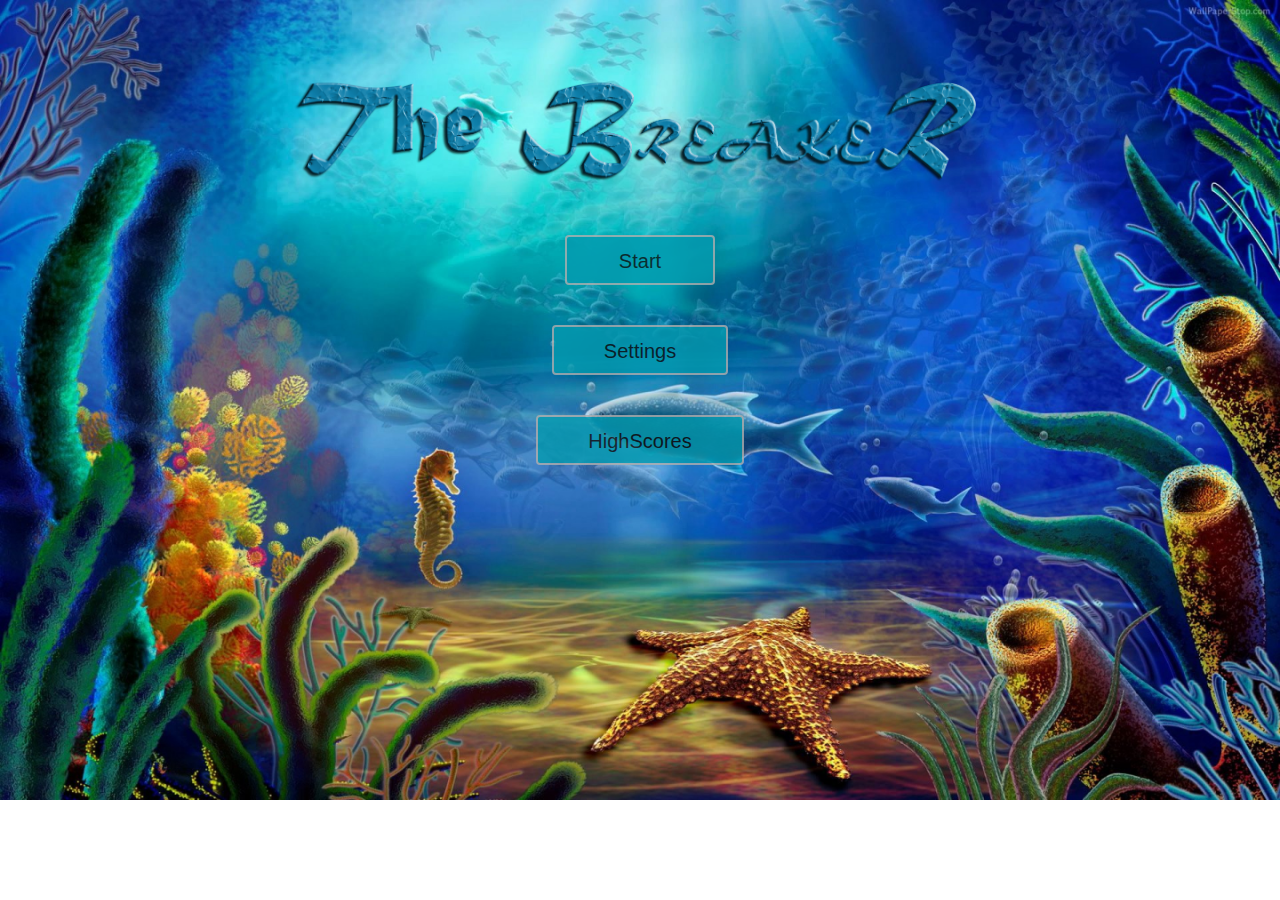
==== index.html @ d1d4c499 "Add files via upload" ====
<!DOCTYPE HTML>
<html>
<head>
<meta http-equiv="Content-Type" content="text/html; charset=utf-8">
<title>The Breaker</title>
<link href="bootstrap.css" rel="stylesheet" type="text/css" />
<link href="customStyles.css" rel="stylesheet" type="text/css" />
<script type="text/javascript" src="custommain.js"></script>

</head>

<body id="mainbody" class="intro">
    <audio id='bgm' autoplay>
            <source src="images/home_bgm1.mp3" type="audio/mpeg">
            Your browser does not support the audio element.
    </audio>
    <nav class="navbar">
    </nav>
    <div class="container-fluid text-center">
        <div class="row content">
            <div class="col-sm-2 sidenav"></div>
            <div id="intro" class="col-sm-8 sidenav">
                <h3 class="logo"><img src="images/breaker_logo.png" width="700px" alt="The Breaker" class="tiny" /></h3>
                
                <div class="box-content">
                    <a class="btn btn-info main-button" onclick="showGame()">Start</a> </br>
                    <button type="button" class="btn btn-info main-button" onclick="showSettings()">Settings</button> </br>
                    <button type="button" class="btn btn-info main-button" onclick="showHighScore()">HighScores</button>  
                </div>
            </div>
            <div id="settings" class="col-sm-8 sidenav" style="display: none;">
                <h3 class="logo"><img src="images/breaker_logo.png" width="400px" alt="The Breaker" class="tiny" /></h3>
                <span class="pull-right back_btn" onclick="back()"> >> Back</span>
                <div class="box-content1">
                    <h4 class="pageHeading">Change Theme:</h4>
                    <div class="radio">
                      <label><input type="radio" name="changeTheme"  checked value="1" onchange="ChangeTheme(this.value)">Aqua 1</label>
                    </div>
                    <div class="radio">
                      <label><input type="radio" name="changeTheme" value="2" onchange="ChangeTheme(this.value)">Aqua 2</label>
                    </div>
                    <div class="radio">
                      <label><input type="radio" name="changeTheme" value="3" onchange="ChangeTheme(this.value)">Aqua 3</label>
                    </div>
                    <div class="radio">
                      <label><input type="radio" name="changeTheme" value="4" onchange="ChangeTheme(this.value)">Others</label>
                    </div>
                    <button type="submit" class="btn btn-default main-button" onclick="savetheme()">Submit</button>
                </div>
            </div>
            <div  id="highscore" class="col-sm-8 sidenav" style="display: none;">
                <h3 class="logo"><img src="images/breaker_logo.png" width="400px" alt="The Breaker" class="tiny" /></h3>
                <span class="pull-right back_btn" onclick="back()"> >> Back</span>
                <div class="box-content1">
                    <h4 class="pageHeading">HighScores:</h4>
                    <div class="form-group">
                      <label id="p1">Player Name:</label>
                      <label class="husername"></label>
                    </div>
                    <div class="form-group">
                      <label id="p1">Score:</label>
                      <label class="hscore"></label>
                    </div>
                </div>                
            </div>
            <div  id="content" class="col-sm-8 sidenav" style="display: none;">
                <h3 class="logo"><img src="images/breaker_logo.png" width="400px" alt="The Breaker" class="tiny" /></h3>
                <span class="pull-right back_btn" onclick="back()"> >> Back</span>

                <img src="images/min-ball1.png" id="ball" class="hide" width="32" height="32">
                <img src="images/paddle_new.png" id="paddle" class="hide" width="32" height="32">
                <div onclick="reload()" style="cursor: pointer;">Reload</div>
                <canvas id="myBrickBreaker" width="600" height="450">
                    Your browser does not support the HTML5 canvas tag.
                </canvas>                
            </div>
 
            <div class="col-sm-2 sidenav"></div>
        </div>
    </div>
</body>
</html>
---- customStyles.css ----
@charset "utf-8";
/* CSS Document */

.logo {
    position: absolute;
    top: 0;
    /*bottom: 0;*/
    left: 0;
    right: 0;
}

.logo img {
    position: absolute;
    top: 0;
    bottom: 20;
    left: 0;
    right: 0;
    margin: auto;
    transition: width 1s ease-in-out;  
}

.logo img.tiny {
    width: 50px;
}

.box-content {
	padding-top: 20%;
}

.main-button {
	min-width: 150px;
	height: 50px;
	font-size: 20px;
	border-radius: 4px;
	margin: 20px 0;
	padding: 10px 50px;
	background: #049bb0;
	opacity: 0.8;
	border: 2px solid #afafaf;
	text-decoration: none;
	color: #0e0e0e;
}
.main-button:hover {
	opacity: 1;
	background: #0a68a5;
}
body{
	width: 100%;
	min-height: 680px;
	background-position: center;
}
.intro {
	background: url("images/home.jpg");
	background-size: 100%;
	background-repeat: no-repeat;
}
.content-wrap1 {
	background: url("images/aqua1.jpg");
	background-size: 100%;
	background-position: center;
	background-repeat: no-repeat;
	text-align: center;
}
.content-wrap2 {
	background: url("images/aqua2.gif");
	background-size: 100%;
	background-position: center;
	background-repeat: no-repeat;
}
.content-wrap3 {
	background: url("images/loona.jpg");
	background-size: 100%;
	background-position: center;
	background-repeat: no-repeat;
}
.content-wrap4 {
	background: url("images/construction4.jpg");
	background-size: 100%;
	background-position: center;
	background-repeat: no-repeat;
}

.pageHeading{
	font-size: 30px;
	font-weight: 600;
	text-align: center;
	text-decoration: underline;
	padding: 12px;
	color: #CC0099;
}
.box-content1 {
	margin: 18% 22%;
	border: 5px solid #CCFF99;
	border-radius: 5px;
	width: 55%;
	padding: 10px;
}
.start_btn{
	position: absolute;
	top: 52%;
	left: 43%;
}
#p1{
	color: #FF6666;
	font-size: 24px;
}
.husername,.hscore{
   font-size: 24px;
}

.back_btn,.reload_btn{
	position: absolute;
    font-size: 12px;
    text-decoration: underline;
    cursor: pointer;
}
#settings .back_btn{
	top: 19%;
	right: 25%;
}
#highscore .back_btn{
	top: 25%;
	right: 25%;
}
#content .back_btn{
	top: 10%;
	right: 17%;
} 
#content .reload_btn{
	top: 10%;
	left: 17%;
} 
#myBrickBreaker{
	box-shadow: 0px 0px 0px 4px #000, 0px 0px 0px 10px #fff;
    border-radius: 1px;
    margin-top: 12%;
}
.hide{
	display: none;
}
.levels {
    width: 400px;
    height: 100px;
    font-size: 40px;
    color: red;
    font-family: "Comic Sans MS";
    font-weight: 800;
    display: none;
	position: absolute;
	top: 52%;
	left: 30%;
    -webkit-animation: level ease-in-out 3s forwards; /* Safari 4.0 - 8.0 */    
    -moz-animation: level ease-in-out 3s forwards;
    -o-animation: level ease-in-out 3s forwards;
    animation: level ease-in-out 3s forwards;
}

/* Safari 4.0 - 8.0 */
@-webkit-keyframes level {
    from {
    	transition: all 200ms ease-in;
    	transform: scale(1); 
    	text-shadow: 0 1px 2px rgba(0,0,0,0.8);
  		transition: text-shadow 0.3s ease-in-out;
    }
    to {
    	transition: all 200ms ease-in;
    	transform: scale(2.5);
    	opacity: 0;
    	visibility: hidden;
    	text-shadow: 0 5px 15px rgba(0,0,0,0.8);
    }
}

@-moz-keyframes level {
    from {
    	transition: all 200ms ease-in;
    	transform: scale(1); 
    	text-shadow: 0 1px 2px rgba(0,0,0,0.8);
  		transition: text-shadow 0.3s ease-in-out;
    }
    to {
    	transition: all 200ms ease-in;
    	transform: scale(2.5);
    	opacity: 0;
    	visibility: hidden;
    	text-shadow: 0 5px 15px rgba(0,0,0,0.8);
    }
}

@-o-keyframes level {
    from {
    	transition: all 200ms ease-in;
    	transform: scale(1); 
    	text-shadow: 0 1px 2px rgba(0,0,0,0.8);
  		transition: text-shadow 0.3s ease-in-out;
    }
    to {
    	transition: all 200ms ease-in;
    	transform: scale(2.5);
    	opacity: 0;
    	visibility: hidden;
    	text-shadow: 0 5px 15px rgba(0,0,0,0.8);
    }
}

/* Standard syntax */
@keyframes level {
    from {
    	transition: all 200ms ease-in;
    	transform: scale(1); 
    	text-shadow: 0 1px 2px rgba(0,0,0,0.8);
  		transition: text-shadow 0.3s ease-in-out;
    }
    to {
    	transition: all 200ms ease-in;
    	transform: scale(2.5);
    	opacity: 0;
    	visibility: hidden;
    	text-shadow: 0 5px 15px rgba(0,0,0,0.8);
    }
}
#failure_msg{
	position: absolute;
	top: 70%;
	left: 43%;
}
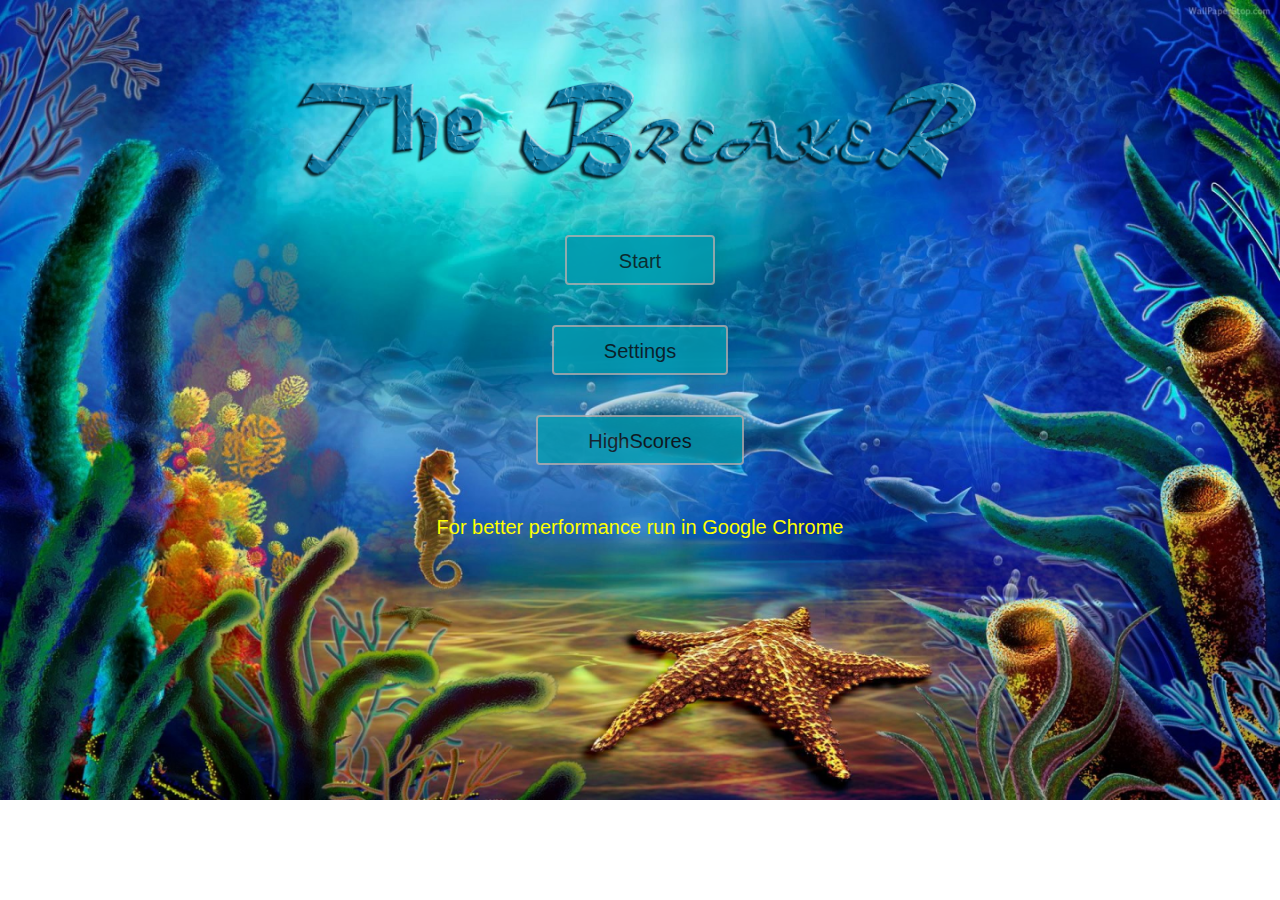
==== commit 6f5b21b8: "Add files via upload" ====
--- a/index.html
+++ b/index.html
@@ -6,8 +6,14 @@
 <link href="bootstrap.css" rel="stylesheet" type="text/css" />
 <link href="customStyles.css" rel="stylesheet" type="text/css" />
 <script type="text/javascript" src="custommain.js"></script>
-
+<style>
+p {
+    color: yellow;
+	text-align: center;
+	font-size: 20px;
+}
 </head>
+</style>
 
 <body id="mainbody" class="intro">
     <audio id='bgm' autoplay>
@@ -65,7 +71,7 @@
             </div>
             <div  id="content" class="col-sm-8 sidenav" style="display: none;">
                 <h3 class="logo"><img src="images/breaker_logo.png" width="400px" alt="The Breaker" class="tiny" /></h3>
-                <span class="pull-right back_btn" onclick="back()"> >> Back</span>
+                <span class="pull-right back_btn" onclick="back()"> << Back</span>
 
                 <img src="images/min-ball1.png" id="ball" class="hide" width="32" height="32">
                 <img src="images/paddle_new.png" id="paddle" class="hide" width="32" height="32">
@@ -78,5 +84,6 @@
             <div class="col-sm-2 sidenav"></div>
         </div>
     </div>
+	<p><br>For better performance run in Google Chrome</p>
 </body>
 </html>
